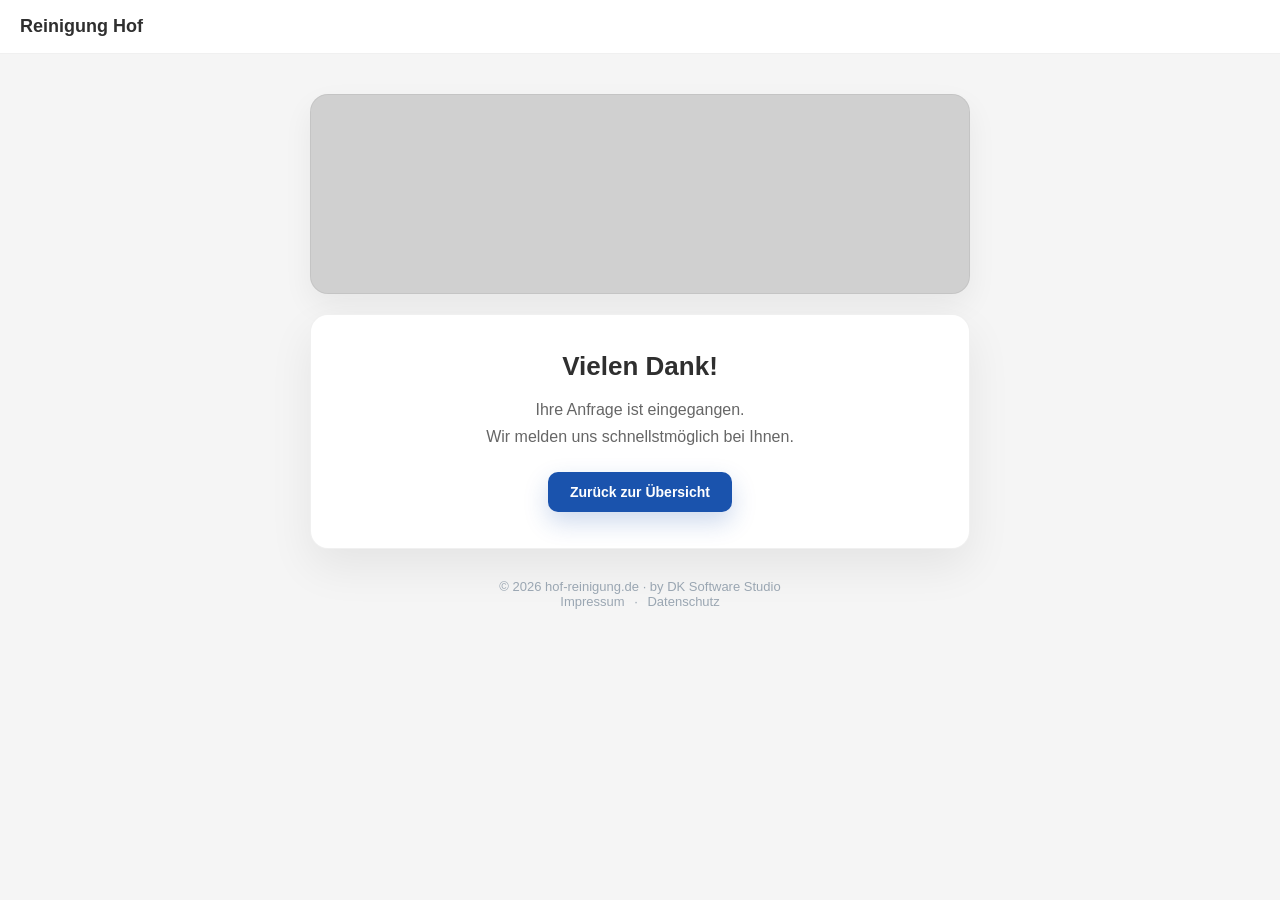
==== danke.html @ c22d3529 "Add files via upload" ====
<!DOCTYPE html>
<html lang="de">
<head>
<meta charset="UTF-8">
<meta name="viewport" content="width=device-width, initial-scale=1.0">
<title>Anfrage gesendet – Reinigung Hof</title>

<style>
:root{
  --blue:#1A53AD;
  --bg:#F5F5F5;
  --text:#555555;
  --textDark:#2F2F2F;
  --muted:#666666;
  --card:#FFFFFF;
  --border:rgba(0,0,0,0.06);
  --shadow:0 18px 45px rgba(0,0,0,0.07);
}

*{box-sizing:border-box;}

body{
  margin:0;
  font-family:Arial, sans-serif;
  background:var(--bg);
  color:var(--text);
}

.header{
  background:#ffffff;
  border-bottom:1px solid var(--border);
  padding:16px 20px;
  display:flex;
  align-items:center;
  justify-content:space-between;
}

.logo{
  font-weight:700;
  font-size:18px;
  color:var(--textDark);
}

.wrap{
  max-width:700px;
  margin:0 auto;
  padding:40px 20px;
}

/* Картинка как на страницах */
.hero-image{
  height:200px;
  border-radius:18px;
  overflow:hidden;
  background:
    linear-gradient(rgba(0,0,0,0.15), rgba(0,0,0,0.15)),
    url("https://images.unsplash.com/photo-1556761175-4b46a572b786?auto=format&fit=crop&w=1400&q=80")
    center/cover no-repeat;
  box-shadow:0 12px 30px rgba(0,0,0,0.06);
  border:1px solid var(--border);
  margin-bottom:20px;
}

.card{
  background:var(--card);
  border:1px solid var(--border);
  border-radius:18px;
  padding:36px 28px;
  box-shadow:var(--shadow);
  text-align:center;
}

.card h1{
  margin:0 0 14px;
  font-size:26px;
  color:var(--textDark);
}

.card p{
  margin:0 0 22px;
  color:var(--muted);
  line-height:1.7;
}

.btn{
  display:inline-block;
  padding:12px 22px;
  border-radius:10px;
  text-decoration:none;
  font-size:14px;
  font-weight:700;
  background:var(--blue);
  color:#fff;
  box-shadow:0 10px 25px rgba(26,83,173,0.22);
  transition:0.2s ease;
}

.btn:hover{
  transform:translateY(-2px);
}

footer{
  margin-top:30px;
  text-align:center;
  color:#9aa6b2;
  font-size:13px;
}

footer a{
  color:#9aa6b2;
  text-decoration:none;
  margin:0 6px;
}

footer a:hover{
  color:var(--blue);
}

@media (max-width:700px){
  .hero-image{
    height:160px;
  }
}
</style>
</head>

<body>

<div class="header">
  <div class="logo">Reinigung Hof</div>
</div>

<div class="wrap">

  <div class="hero-image"></div>

  <div class="card">
    <h1>Vielen Dank!</h1>

    <p>
      Ihre Anfrage ist eingegangen.<br>
      Wir melden uns schnellstmöglich bei Ihnen.
    </p>

    <a href="index.html" class="btn">Zurück zur Übersicht</a>
  </div>

  <footer>
    © 2026 hof-reinigung.de · by DK Software Studio<br>
    <a href="impressum.html">Impressum</a> · 
    <a href="datenschutz.html">Datenschutz</a>
  </footer>

</div>

</body>
</html>
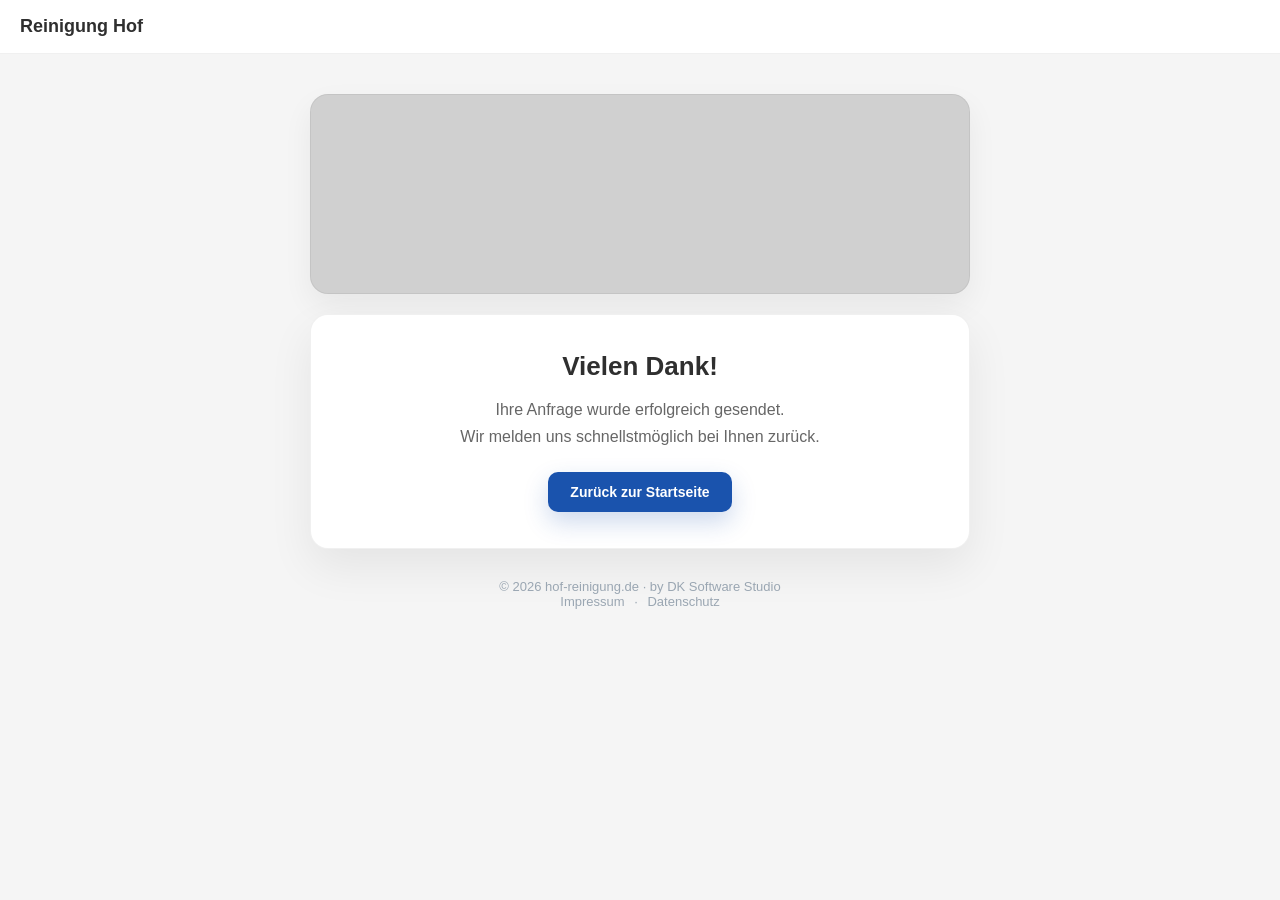
==== commit 6d2988e7: "Update danke.html" ====
--- a/danke.html
+++ b/danke.html
@@ -47,7 +47,6 @@
   padding:40px 20px;
 }
 
-/* Картинка как на страницах */
 .hero-image{
   height:200px;
   border-radius:18px;
@@ -138,11 +137,11 @@
     <h1>Vielen Dank!</h1>
 
     <p>
-      Ihre Anfrage ist eingegangen.<br>
-      Wir melden uns schnellstmöglich bei Ihnen.
+      Ihre Anfrage wurde erfolgreich gesendet.<br>
+      Wir melden uns schnellstmöglich bei Ihnen zurück.
     </p>
 
-    <a href="index.html" class="btn">Zurück zur Übersicht</a>
+    <a href="index.html" class="btn">Zurück zur Startseite</a>
   </div>
 
   <footer>
@@ -154,4 +153,4 @@
 </div>
 
 </body>
-</html>+</html>
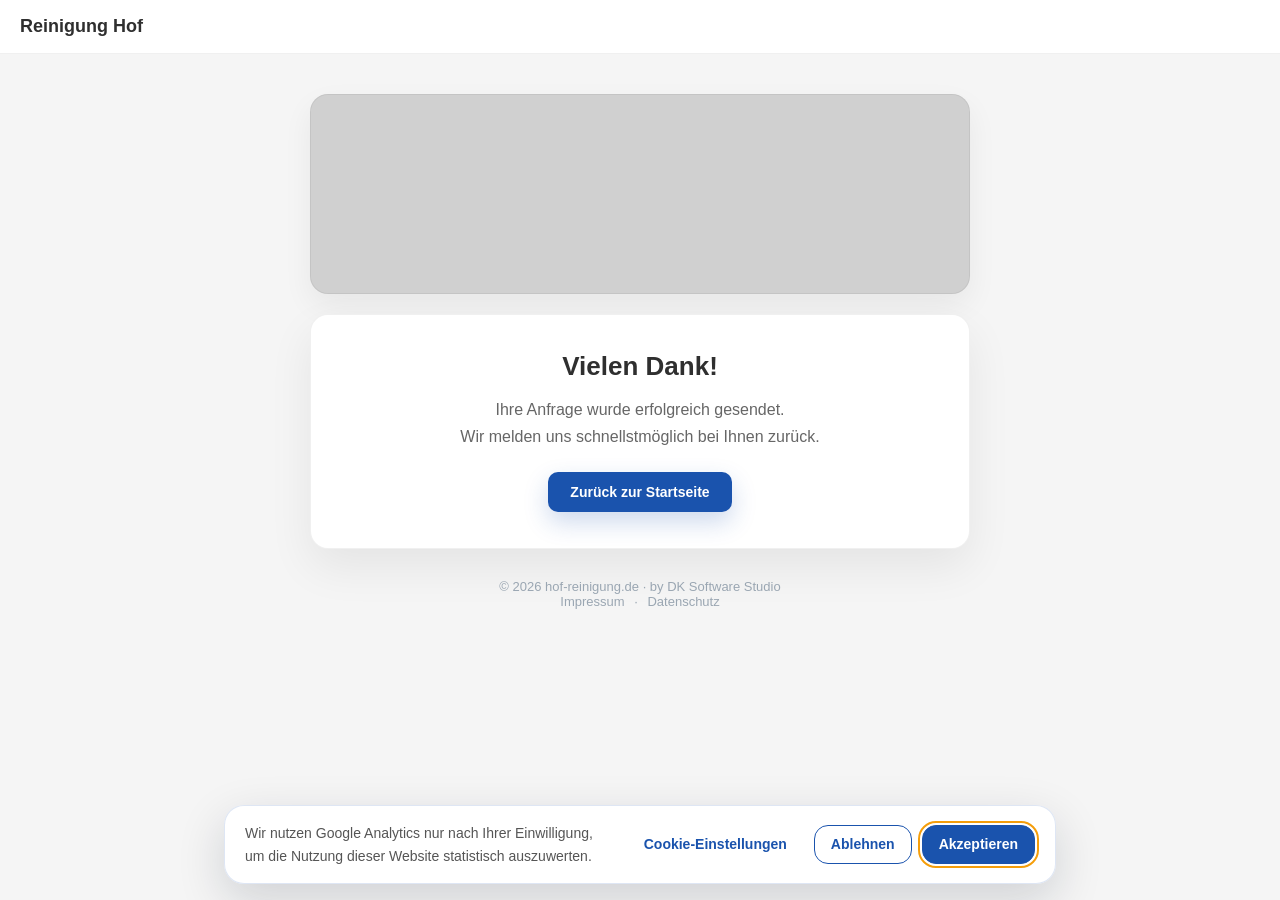
==== commit 451587a7: "Add GDPR-safe analytics consent. Co-authored-by: Cursor <cursoragent@cursor.com>" ====
--- a/danke.html
+++ b/danke.html
@@ -4,6 +4,7 @@
 <meta charset="UTF-8">
 <meta name="viewport" content="width=device-width, initial-scale=1.0">
 <title>Anfrage gesendet – Reinigung Hof</title>
+<meta name="robots" content="noindex, follow">
 
 <style>
 :root{
@@ -121,6 +122,7 @@
   }
 }
 </style>
+<link rel="stylesheet" href="cookie-consent.css">
 </head>
 
 <body>
@@ -152,5 +154,6 @@
 
 </div>
 
+<script src="cookie-consent.js" defer></script>
 </body>
 </html>
--- a/cookie-consent.css
+++ b/cookie-consent.css
@@ -0,0 +1,133 @@
+.hr-cookie-banner {
+  position: fixed;
+  left: 0;
+  right: 0;
+  bottom: 0;
+  z-index: 200;
+  padding: 1rem 1rem calc(1rem + env(safe-area-inset-bottom, 0px));
+  pointer-events: none;
+}
+
+.hr-cookie-banner__inner {
+  pointer-events: auto;
+  max-width: 52rem;
+  margin: 0 auto;
+  padding: 1rem 1.25rem;
+  border-radius: 1.25rem;
+  background: rgba(255, 255, 255, 0.97);
+  border: 1px solid rgba(26, 83, 173, 0.14);
+  box-shadow: 0 16px 48px rgba(15, 23, 42, 0.16);
+}
+
+.hr-cookie-banner__text {
+  margin: 0 0 1rem;
+  font-size: 0.875rem;
+  line-height: 1.6;
+  color: #555555;
+}
+
+.hr-cookie-banner__actions {
+  display: flex;
+  flex-wrap: wrap;
+  gap: 0.625rem;
+  justify-content: flex-end;
+}
+
+.hr-cookie-banner__link,
+.hr-cookie-banner__btn {
+  display: inline-flex;
+  align-items: center;
+  justify-content: center;
+  padding: 0.625rem 1rem;
+  border-radius: 0.875rem;
+  font-size: 0.875rem;
+  font-weight: 700;
+  line-height: 1.2;
+  cursor: pointer;
+  text-decoration: none;
+}
+
+.hr-cookie-banner__link {
+  color: #1A53AD;
+  background: transparent;
+  border: 1px solid transparent;
+}
+
+.hr-cookie-banner__link:hover {
+  text-decoration: underline;
+}
+
+.hr-cookie-banner__btn {
+  font-family: inherit;
+  transition: background 0.2s ease, color 0.2s ease, border-color 0.2s ease;
+}
+
+.hr-cookie-banner__btn:focus,
+.hr-cookie-banner__link:focus {
+  outline: none;
+}
+
+.hr-cookie-banner__btn:focus-visible,
+.hr-cookie-banner__link:focus-visible {
+  outline: 2px solid #F59E0B;
+  outline-offset: 2px;
+}
+
+.hr-cookie-banner__btn--decline {
+  background: #fff;
+  color: #1A53AD;
+  border: 1px solid #1A53AD;
+}
+
+.hr-cookie-banner__btn--decline:hover {
+  background: #F5F5F5;
+}
+
+.hr-cookie-banner__btn--accept {
+  background: #1A53AD;
+  color: #fff;
+  border: 1px solid #1A53AD;
+}
+
+.hr-cookie-banner__btn--accept:hover {
+  background: #163E82;
+  border-color: #163E82;
+}
+
+.hr-cookie-settings-button {
+  display: inline;
+  border: 0;
+  padding: 0;
+  background: transparent;
+  color: #1A53AD;
+  font: inherit;
+  font-weight: 700;
+  text-decoration: underline;
+  cursor: pointer;
+}
+
+.hr-cookie-settings-button:focus {
+  outline: none;
+}
+
+.hr-cookie-settings-button:focus-visible {
+  outline: 2px solid #F59E0B;
+  outline-offset: 2px;
+}
+
+@media (min-width: 700px) {
+  .hr-cookie-banner__inner {
+    display: flex;
+    align-items: center;
+    gap: 1.25rem;
+  }
+
+  .hr-cookie-banner__text {
+    flex: 1;
+    margin: 0;
+  }
+
+  .hr-cookie-banner__actions {
+    flex-shrink: 0;
+  }
+}
